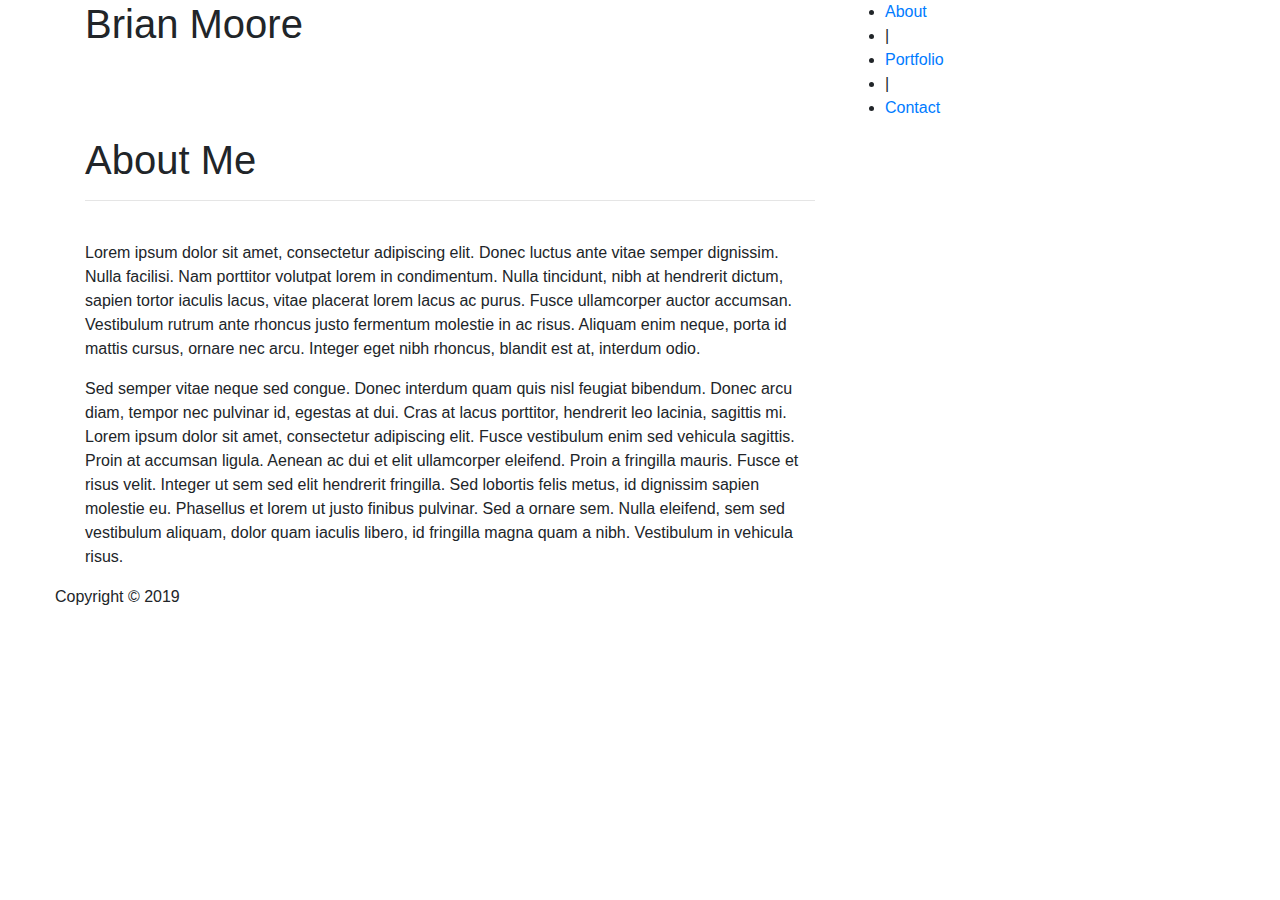
==== index.html @ b818a7c3 "comment move" ====
<!DOCTYPE html>
<html lang="en">
<head>
    <meta charset="UTF-8">
    <meta name="viewport" content="width=device-width, initial-scale=1.0">
    <meta http-equiv="X-UA-Compatible" content="ie=edge">
    <title>About</title>
    <!-- Bootsrap CSS -->
    <link rel="stylesheet" href="https://stackpath.bootstrapcdn.com/bootstrap/4.3.1/css/bootstrap.min.css" integrity="sha384-ggOyR0iXCbMQv3Xipma34MD+dH/1fQ784/j6cY/iJTQUOhcWr7x9JvoRxT2MZw1T" crossorigin="anonymous">
    <!-- custom CSS -->
    <link rel="stylesheet" href="assets/css/style.css">
</head>
<body>
    <div class="container">
        <!-- header -->
        <div id="header" class="row">
            <div id="name" class="col-md-8"><h1>Brian Moore</h1></div>
            <!-- nav links -->
            <div id="nav" class="col-md-4">
                <ul>
                    <li><a href="index.html">About</a></li>
                    <li class="light-grey">|</li>
                    <li><a href="portfolio.html">Portfolio</a></li>
                    <li class="light-grey">|</li>
                    <li><a href="contact.html">Contact</a></li>
                </ul>
            </div>
        </div>
        <!-- main content -->
        <div id="content" class="row">
            <div class="col-md-8">
                <h1 class="section-heading">About Me</h1>
                <hr>
                <img src='https://placehold.it/150' alt=''/>
                <p>Lorem ipsum dolor sit amet, consectetur adipiscing elit. Donec luctus ante vitae semper dignissim. Nulla facilisi. Nam porttitor volutpat lorem in condimentum. Nulla tincidunt, nibh at hendrerit dictum, sapien tortor iaculis lacus, vitae placerat lorem lacus ac purus. Fusce ullamcorper auctor accumsan. Vestibulum rutrum ante rhoncus justo fermentum molestie in ac risus. Aliquam enim neque, porta id mattis cursus, ornare nec arcu. Integer eget nibh rhoncus, blandit est at, interdum odio.</p>
                <p>Sed semper vitae neque sed congue. Donec interdum quam quis nisl feugiat bibendum. Donec arcu diam, tempor nec pulvinar id, egestas at dui. Cras at lacus porttitor, hendrerit leo lacinia, sagittis mi. Lorem ipsum dolor sit amet, consectetur adipiscing elit. Fusce vestibulum enim sed vehicula sagittis. Proin at accumsan ligula. Aenean ac dui et elit ullamcorper eleifend. Proin a fringilla mauris. Fusce et risus velit. Integer ut sem sed elit hendrerit fringilla. Sed lobortis felis metus, id dignissim sapien molestie eu. Phasellus et lorem ut justo finibus pulvinar. Sed a ornare sem. Nulla eleifend, sem sed vestibulum aliquam, dolor quam iaculis libero, id fringilla magna quam a nibh. Vestibulum in vehicula risus.</p>
            </div>
            <div class="col-md-4">
        </div>
        <!-- footer -->
        <div id="footer" class="row">
            <p>Copyright &copy; 2019</p>
        </div>
    </div>
<!-- Boostrap JS  -->
<script src="https://code.jquery.com/jquery-3.3.1.slim.min.js" integrity="sha384-q8i/X+965DzO0rT7abK41JStQIAqVgRVzpbzo5smXKp4YfRvH+8abtTE1Pi6jizo" crossorigin="anonymous"></script>
<script src="https://cdnjs.cloudflare.com/ajax/libs/popper.js/1.14.7/umd/popper.min.js" integrity="sha384-UO2eT0CpHqdSJQ6hJty5KVphtPhzWj9WO1clHTMGa3JDZwrnQq4sF86dIHNDz0W1" crossorigin="anonymous"></script>
<script src="https://stackpath.bootstrapcdn.com/bootstrap/4.3.1/js/bootstrap.min.js" integrity="sha384-JjSmVgyd0p3pXB1rRibZUAYoIIy6OrQ6VrjIEaFf/nJGzIxFDsf4x0xIM+B07jRM" crossorigin="anonymous"></script>
</body>
</html>
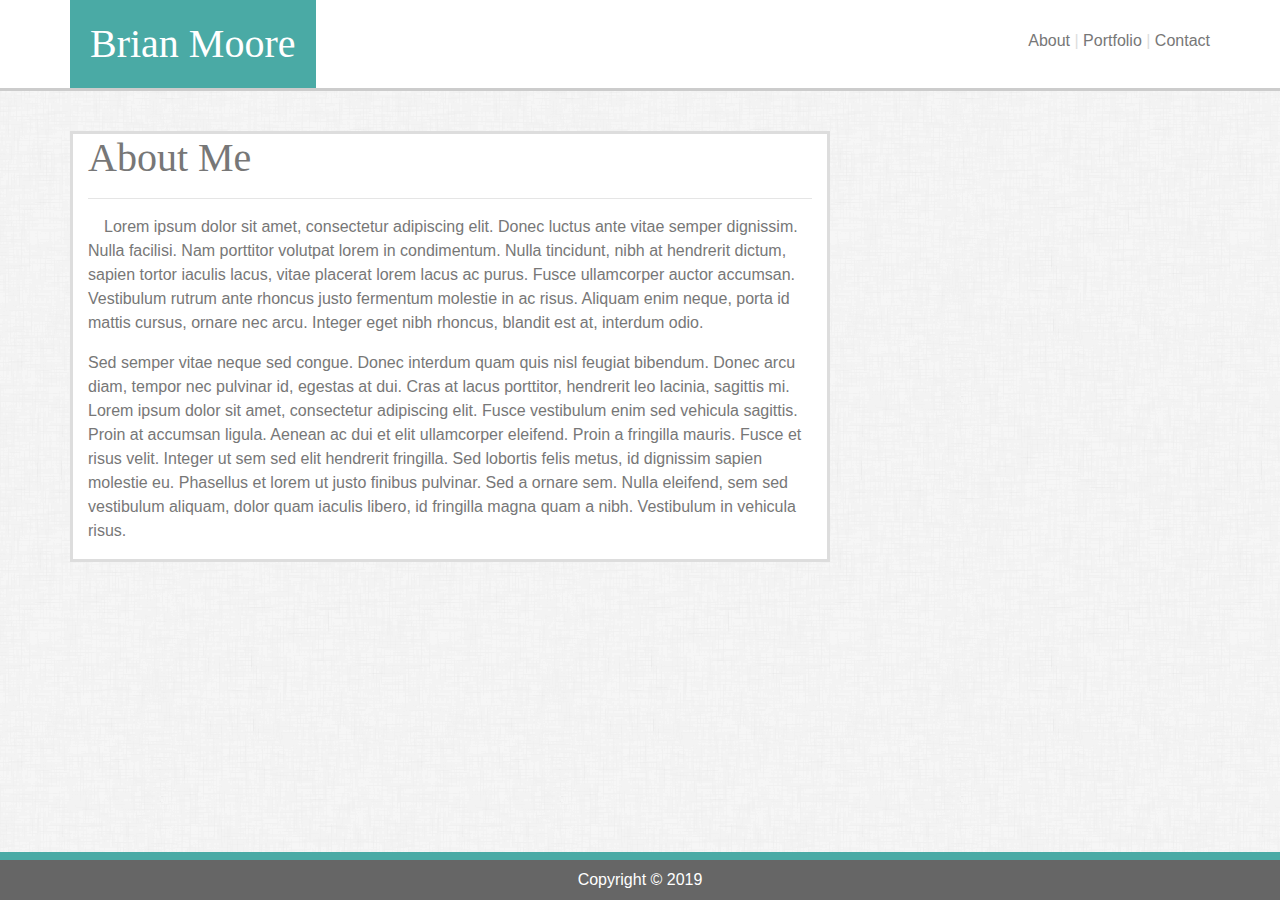
==== commit 69777ec7: "add styles to CSS and about page structure edits" ====
--- a/index.html
+++ b/index.html
@@ -11,13 +11,14 @@
     <link rel="stylesheet" href="assets/css/style.css">
 </head>
 <body>
-    <div class="container">
-        <!-- header -->
-        <div id="header" class="row">
-            <div id="name" class="col-md-8"><h1>Brian Moore</h1></div>
+    <!-- header -->      
+    <div id="header">
+        <div class="container">
+            <div class="row">
+            <div id="namecol" class="col-md-8"><h1 id="name">Brian Moore</h1></div>
             <!-- nav links -->
             <div id="nav" class="col-md-4">
-                <ul>
+                <ul> 
                     <li><a href="index.html">About</a></li>
                     <li class="light-grey">|</li>
                     <li><a href="portfolio.html">Portfolio</a></li>
@@ -25,22 +26,25 @@
                     <li><a href="contact.html">Contact</a></li>
                 </ul>
             </div>
+            </div>
         </div>
-        <!-- main content -->
-        <div id="content" class="row">
-            <div class="col-md-8">
+    </div>
+    <!-- main content -->
+    <div class="container">
+        <div class="row">
+            <div id="content" class="col-md-8">
                 <h1 class="section-heading">About Me</h1>
                 <hr>
                 <img src='https://placehold.it/150' alt=''/>
                 <p>Lorem ipsum dolor sit amet, consectetur adipiscing elit. Donec luctus ante vitae semper dignissim. Nulla facilisi. Nam porttitor volutpat lorem in condimentum. Nulla tincidunt, nibh at hendrerit dictum, sapien tortor iaculis lacus, vitae placerat lorem lacus ac purus. Fusce ullamcorper auctor accumsan. Vestibulum rutrum ante rhoncus justo fermentum molestie in ac risus. Aliquam enim neque, porta id mattis cursus, ornare nec arcu. Integer eget nibh rhoncus, blandit est at, interdum odio.</p>
                 <p>Sed semper vitae neque sed congue. Donec interdum quam quis nisl feugiat bibendum. Donec arcu diam, tempor nec pulvinar id, egestas at dui. Cras at lacus porttitor, hendrerit leo lacinia, sagittis mi. Lorem ipsum dolor sit amet, consectetur adipiscing elit. Fusce vestibulum enim sed vehicula sagittis. Proin at accumsan ligula. Aenean ac dui et elit ullamcorper eleifend. Proin a fringilla mauris. Fusce et risus velit. Integer ut sem sed elit hendrerit fringilla. Sed lobortis felis metus, id dignissim sapien molestie eu. Phasellus et lorem ut justo finibus pulvinar. Sed a ornare sem. Nulla eleifend, sem sed vestibulum aliquam, dolor quam iaculis libero, id fringilla magna quam a nibh. Vestibulum in vehicula risus.</p>
             </div>
-            <div class="col-md-4">
-        </div>
-        <!-- footer -->
-        <div id="footer" class="row">
-            <p>Copyright &copy; 2019</p>
-        </div>
+            <div class="col-md-4"></div>
+        </div>    
+    </div>
+    <!-- footer -->
+    <div id="footer" class="row">
+        <div class="col-md-12">Copyright &copy; 2019</div>
     </div>
 <!-- Boostrap JS  -->
 <script src="https://code.jquery.com/jquery-3.3.1.slim.min.js" integrity="sha384-q8i/X+965DzO0rT7abK41JStQIAqVgRVzpbzo5smXKp4YfRvH+8abtTE1Pi6jizo" crossorigin="anonymous"></script>
--- a/assets/css/style.css
+++ b/assets/css/style.css
@@ -0,0 +1,87 @@
+/* general */
+body {
+    position:relative;
+    min-height: 1vh;
+    background-image: url("../images/dust_scratches.png");
+    background-repeat: repeat;
+    color: #777777;
+    font-family: 'Arial', 'Helvetica Neue', Helvetica, sans-serif;
+}
+h1 {
+    font-family: 'Georgia', Times, 'Times New Roman', serif;
+}
+/* header */
+#header {
+    border-bottom: 3px solid #cccccc;
+    margin-bottom: 40px;
+    background-color: #ffffff;
+}
+#namecol{
+    padding-left: 0 !important;
+}
+#name {
+    color:white;
+    background:#4aaaa5;
+    display:inline-block;
+    padding:.5em;
+    margin:0px;
+}
+#nav a {
+    color: #777777;
+}
+ul {
+    list-style-type: none;
+    margin: 0;
+    padding: 0;
+    position: absolute;
+    top: 33.3%;
+    right:0;
+}
+li {
+    display:inline;
+}
+.light-grey {
+    color: #dddddd;
+}
+/* content */
+img {
+    float:left;
+    margin: 0 1em 1em 0;
+}
+#content {
+    border: 3px solid #dddddd;
+    background-color: #ffffff;
+}
+/* footer */
+#footer {
+    width: 100%;
+    position: fixed;
+    bottom: 0;
+    background-color: #666666;
+    color: #ffffff;
+    border-top: 8px solid #4aaaa5;
+    text-align: center;
+    vertical-align: center;
+    padding:.5em;
+    margin:0;
+}
+/* responsive media queries */
+@media only screen and (max-width: 768px) {
+    #name {
+      display:block;
+      text-align:center;
+    }
+    #header .container {
+        padding:0;
+
+        max-width:100%;
+    }
+    #nav {
+        text-align: center;
+        margin:.5em;
+        padding:.5em;
+    }
+    ul {
+        position: relative;
+    }
+  }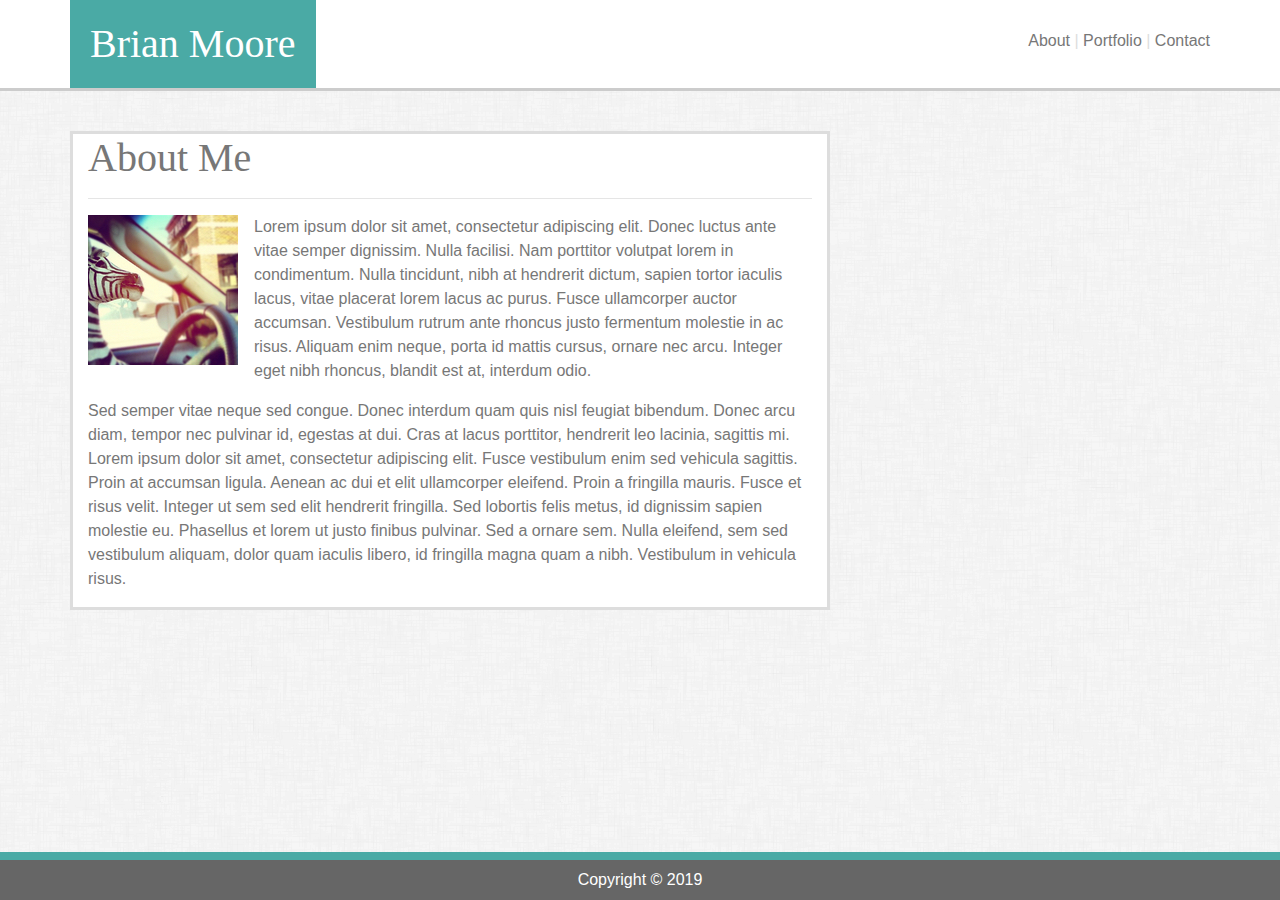
==== commit 59003c52: "replace about image" ====
--- a/index.html
+++ b/index.html
@@ -35,7 +35,7 @@
             <div id="content" class="col-md-8">
                 <h1 class="section-heading">About Me</h1>
                 <hr>
-                <img src='https://placehold.it/150' alt=''/>
+                <img src='assets/images/zebra.jpg' alt='zebra'/>
                 <p>Lorem ipsum dolor sit amet, consectetur adipiscing elit. Donec luctus ante vitae semper dignissim. Nulla facilisi. Nam porttitor volutpat lorem in condimentum. Nulla tincidunt, nibh at hendrerit dictum, sapien tortor iaculis lacus, vitae placerat lorem lacus ac purus. Fusce ullamcorper auctor accumsan. Vestibulum rutrum ante rhoncus justo fermentum molestie in ac risus. Aliquam enim neque, porta id mattis cursus, ornare nec arcu. Integer eget nibh rhoncus, blandit est at, interdum odio.</p>
                 <p>Sed semper vitae neque sed congue. Donec interdum quam quis nisl feugiat bibendum. Donec arcu diam, tempor nec pulvinar id, egestas at dui. Cras at lacus porttitor, hendrerit leo lacinia, sagittis mi. Lorem ipsum dolor sit amet, consectetur adipiscing elit. Fusce vestibulum enim sed vehicula sagittis. Proin at accumsan ligula. Aenean ac dui et elit ullamcorper eleifend. Proin a fringilla mauris. Fusce et risus velit. Integer ut sem sed elit hendrerit fringilla. Sed lobortis felis metus, id dignissim sapien molestie eu. Phasellus et lorem ut justo finibus pulvinar. Sed a ornare sem. Nulla eleifend, sem sed vestibulum aliquam, dolor quam iaculis libero, id fringilla magna quam a nibh. Vestibulum in vehicula risus.</p>
             </div>
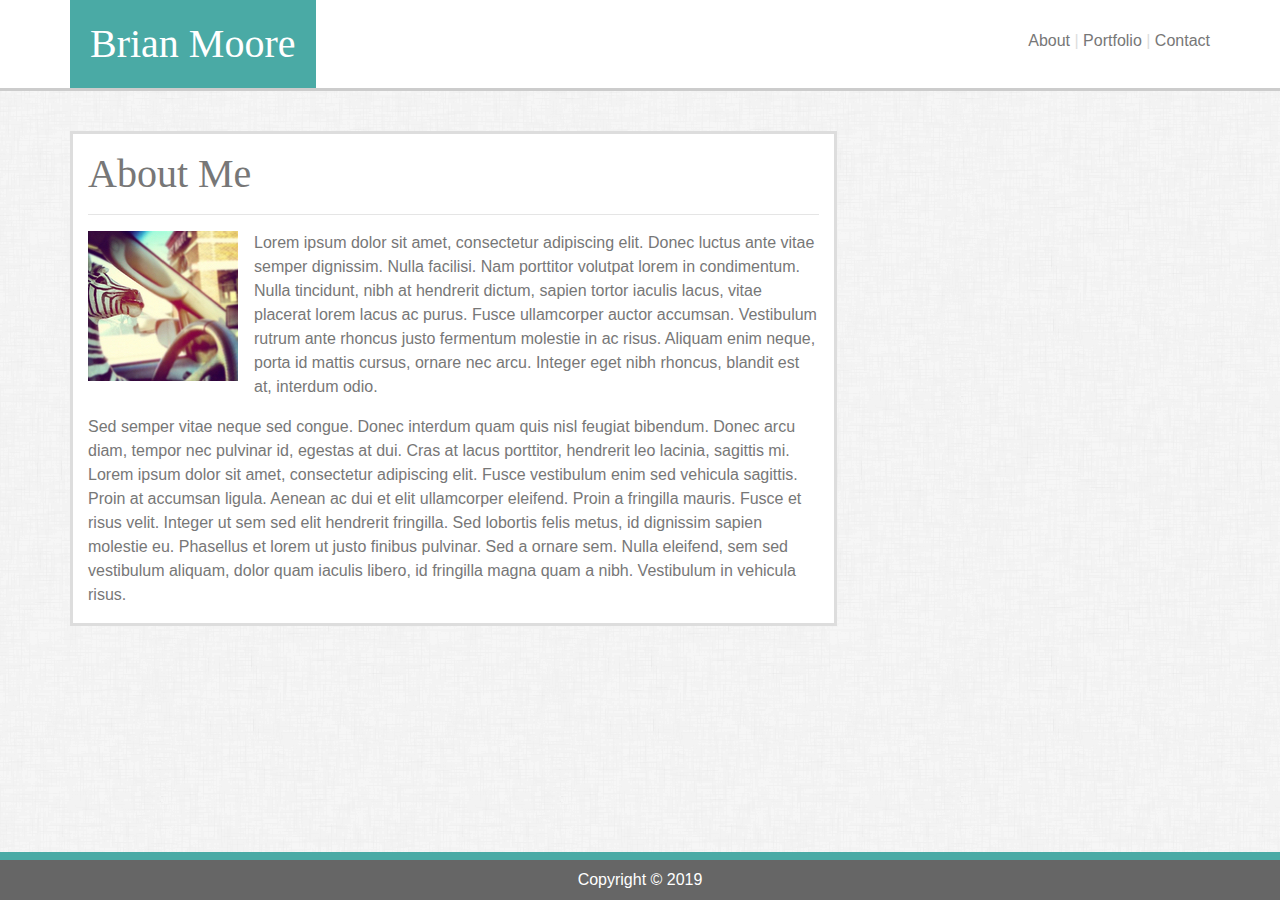
==== commit 9d24e272: "about column size and max width" ====
--- a/index.html
+++ b/index.html
@@ -32,14 +32,14 @@
     <!-- main content -->
     <div class="container">
         <div class="row">
-            <div id="content" class="col-md-8">
+            <div id="content" class="col-md-12 about">
                 <h1 class="section-heading">About Me</h1>
                 <hr>
                 <img src='assets/images/zebra.jpg' alt='zebra'/>
                 <p>Lorem ipsum dolor sit amet, consectetur adipiscing elit. Donec luctus ante vitae semper dignissim. Nulla facilisi. Nam porttitor volutpat lorem in condimentum. Nulla tincidunt, nibh at hendrerit dictum, sapien tortor iaculis lacus, vitae placerat lorem lacus ac purus. Fusce ullamcorper auctor accumsan. Vestibulum rutrum ante rhoncus justo fermentum molestie in ac risus. Aliquam enim neque, porta id mattis cursus, ornare nec arcu. Integer eget nibh rhoncus, blandit est at, interdum odio.</p>
                 <p>Sed semper vitae neque sed congue. Donec interdum quam quis nisl feugiat bibendum. Donec arcu diam, tempor nec pulvinar id, egestas at dui. Cras at lacus porttitor, hendrerit leo lacinia, sagittis mi. Lorem ipsum dolor sit amet, consectetur adipiscing elit. Fusce vestibulum enim sed vehicula sagittis. Proin at accumsan ligula. Aenean ac dui et elit ullamcorper eleifend. Proin a fringilla mauris. Fusce et risus velit. Integer ut sem sed elit hendrerit fringilla. Sed lobortis felis metus, id dignissim sapien molestie eu. Phasellus et lorem ut justo finibus pulvinar. Sed a ornare sem. Nulla eleifend, sem sed vestibulum aliquam, dolor quam iaculis libero, id fringilla magna quam a nibh. Vestibulum in vehicula risus.</p>
             </div>
-            <div class="col-md-4"></div>
+            <!-- <div class="col-md-4"></div> -->
         </div>    
     </div>
     <!-- footer -->
--- a/assets/css/style.css
+++ b/assets/css/style.css
@@ -1,7 +1,7 @@
 /* general */
 body {
     position:relative;
-    min-height: 1vh;
+    /* min-height: 1vh; */
     background-image: url("../images/dust_scratches.png");
     background-repeat: repeat;
     color: #777777;
@@ -17,7 +17,7 @@
     background-color: #ffffff;
 }
 #namecol{
-    padding-left: 0 !important;
+    padding-left: 0;
 }
 #name {
     color:white;
@@ -52,6 +52,9 @@
     border: 3px solid #dddddd;
     background-color: #ffffff;
 }
+.section-heading {
+    margin-top:.4em;
+}
 /* footer */
 #footer {
     width: 100%;
@@ -64,16 +67,62 @@
     vertical-align: center;
     padding:.5em;
     margin:0;
+    z-index:5;
+}
+/* about */
+.about {
+    max-width:767px !important;
+}
+/* contact */
+.contact {
+    max-width:767px !important;
+}
+.btn {
+    background-color: #4aaaa5;
+    border: none;
+    border-radius: 0;
+    padding:.5em 1em;
+    margin-bottom:1em;
+}
+.btn:hover {
+    background-color: #4aaaa5;
+    opacity: .75;
+}
+/* portfolio */
+#gallery {
+    width: 100%;
+    margin-bottom:1em;
+}
+#gallery a {
+    margin: .5em;
+    position:relative;
+}
+img.thumbnailimg {
+    padding:0;
+    margin:0;
+    float:none;
+    height:300px;
+    width:300px;
+}
+.banner {
+    position:absolute;
+    width: 100%;
+    bottom:1em;
+    left:0;
+    z-index:2;
+    color: #ffffff;
+    background-color: #4aaaa5;
+    text-align:center;
+    padding: 1em 0em;
 }
 /* responsive media queries */
-@media only screen and (max-width: 768px) {
+@media only screen and (max-width: 767px) {
     #name {
       display:block;
       text-align:center;
     }
     #header .container {
         padding:0;
-
         max-width:100%;
     }
     #nav {
@@ -82,6 +131,6 @@
         padding:.5em;
     }
     ul {
-        position: relative;
+        position: static;
     }
   }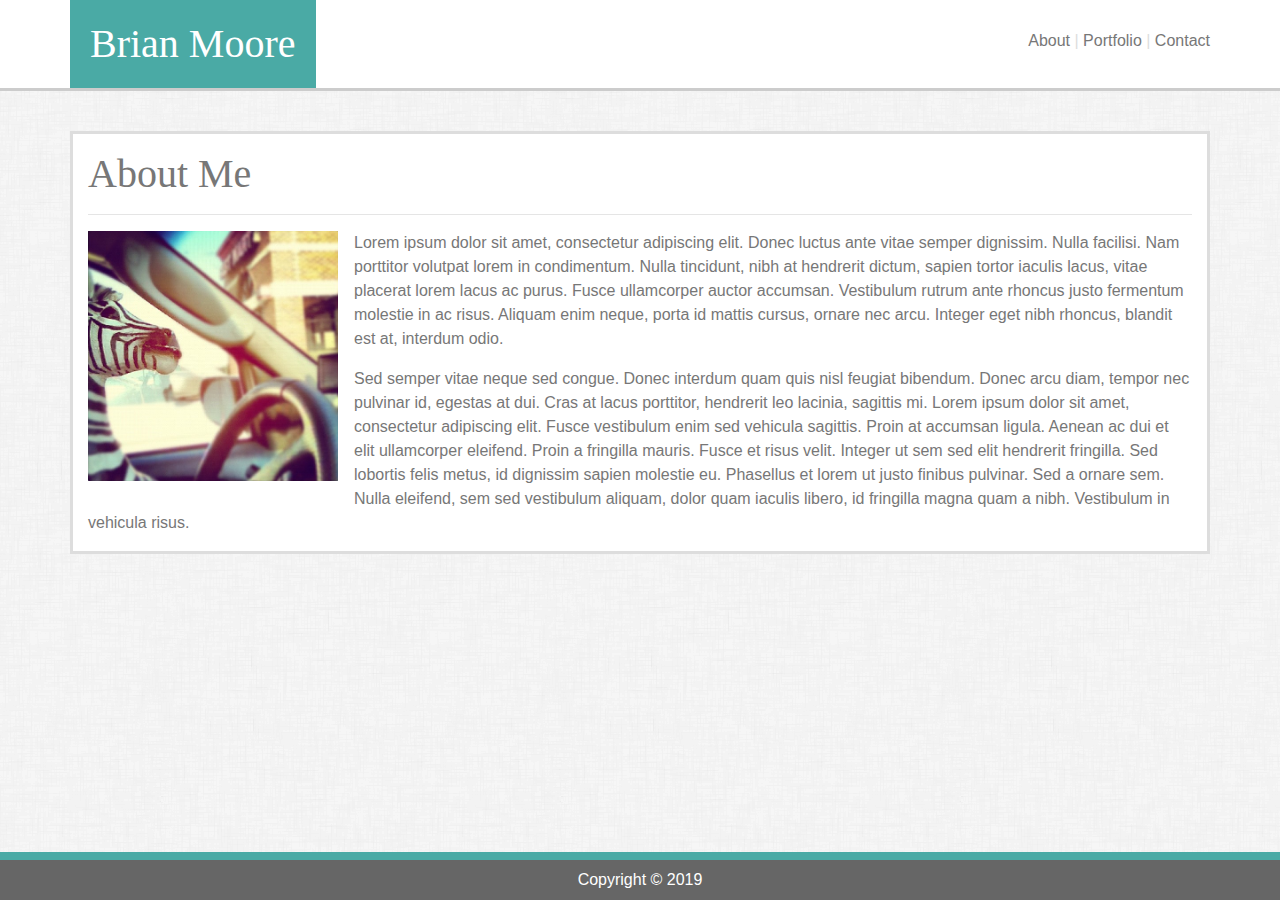
==== commit 04613335: "about image resonsive styles, update image size" ====
--- a/index.html
+++ b/index.html
@@ -32,10 +32,12 @@
     <!-- main content -->
     <div class="container">
         <div class="row">
-            <div id="content" class="col-md-12 about">
+            <div id="content" class="col-md-12">
                 <h1 class="section-heading">About Me</h1>
                 <hr>
-                <img src='assets/images/zebra.jpg' alt='zebra'/>
+                <div class="aboutimgframe">
+                <img src='assets/images/zebra.jpg' class="aboutimg" alt='zebra'/>
+                </div>
                 <p>Lorem ipsum dolor sit amet, consectetur adipiscing elit. Donec luctus ante vitae semper dignissim. Nulla facilisi. Nam porttitor volutpat lorem in condimentum. Nulla tincidunt, nibh at hendrerit dictum, sapien tortor iaculis lacus, vitae placerat lorem lacus ac purus. Fusce ullamcorper auctor accumsan. Vestibulum rutrum ante rhoncus justo fermentum molestie in ac risus. Aliquam enim neque, porta id mattis cursus, ornare nec arcu. Integer eget nibh rhoncus, blandit est at, interdum odio.</p>
                 <p>Sed semper vitae neque sed congue. Donec interdum quam quis nisl feugiat bibendum. Donec arcu diam, tempor nec pulvinar id, egestas at dui. Cras at lacus porttitor, hendrerit leo lacinia, sagittis mi. Lorem ipsum dolor sit amet, consectetur adipiscing elit. Fusce vestibulum enim sed vehicula sagittis. Proin at accumsan ligula. Aenean ac dui et elit ullamcorper eleifend. Proin a fringilla mauris. Fusce et risus velit. Integer ut sem sed elit hendrerit fringilla. Sed lobortis felis metus, id dignissim sapien molestie eu. Phasellus et lorem ut justo finibus pulvinar. Sed a ornare sem. Nulla eleifend, sem sed vestibulum aliquam, dolor quam iaculis libero, id fringilla magna quam a nibh. Vestibulum in vehicula risus.</p>
             </div>
@@ -43,7 +45,7 @@
         </div>    
     </div>
     <!-- footer -->
-    <div id="footer" class="row">
+    <div id="footer" class="row clearfix">
         <div class="col-md-12">Copyright &copy; 2019</div>
     </div>
 <!-- Boostrap JS  -->
--- a/assets/css/style.css
+++ b/assets/css/style.css
@@ -1,7 +1,6 @@
 /* general */
 body {
     position:relative;
-    /* min-height: 1vh; */
     background-image: url("../images/dust_scratches.png");
     background-repeat: repeat;
     color: #777777;
@@ -44,10 +43,6 @@
     color: #dddddd;
 }
 /* content */
-img {
-    float:left;
-    margin: 0 1em 1em 0;
-}
 #content {
     border: 3px solid #dddddd;
     background-color: #ffffff;
@@ -72,6 +67,16 @@
 /* about */
 .about {
     max-width:767px !important;
+}
+.aboutimg {
+    max-width:100%;
+}
+.aboutimgframe {
+    margin: 0 1em 1em 0;
+    float:left;
+    max-width:250px;
+    position:relative;
+    display:inline;
 }
 /* contact */
 .contact {
@@ -133,4 +138,8 @@
     ul {
         position: static;
     }
+    .aboutimgframe {
+        max-width:500px;
+        margin: 0 auto;
+    }
   }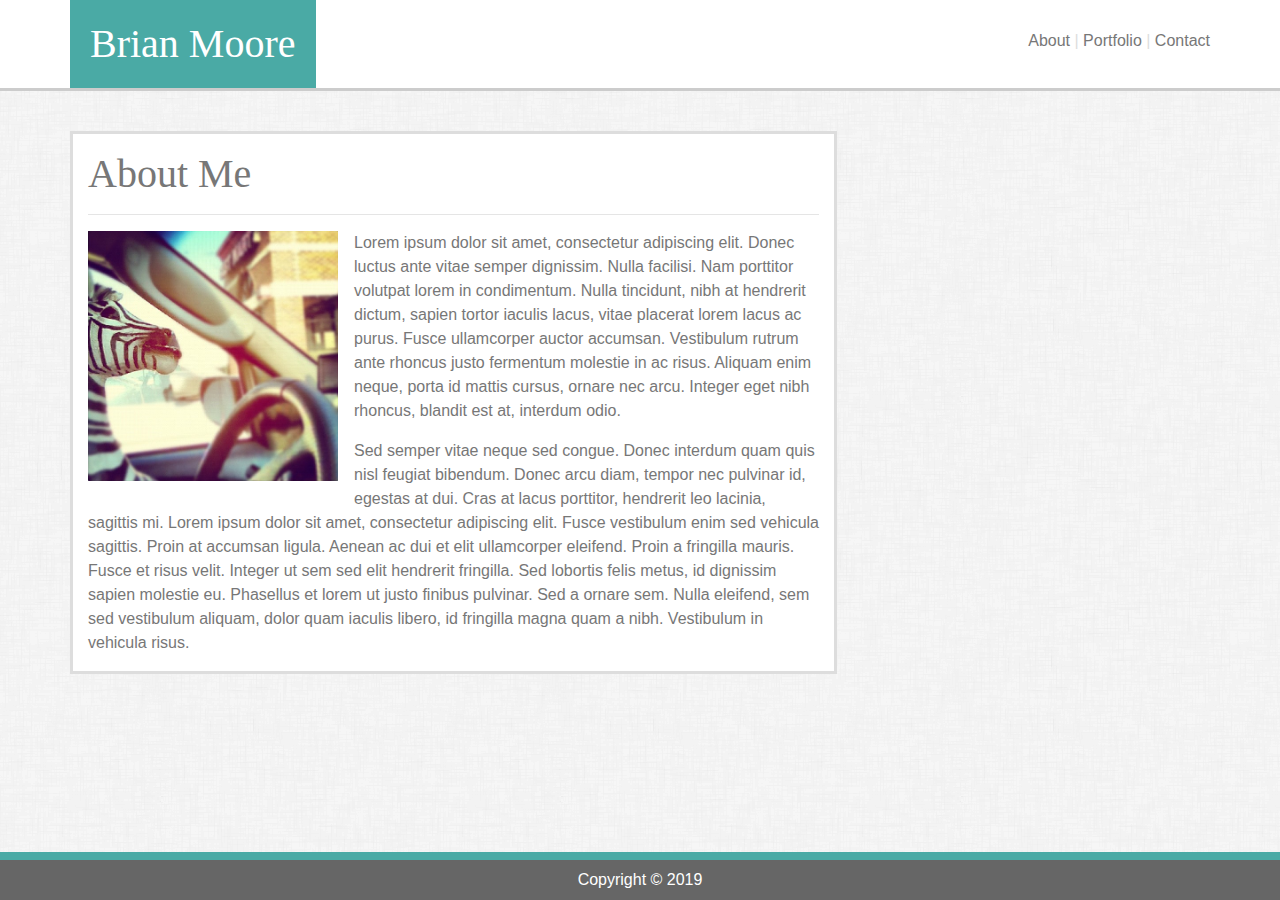
==== commit da1d32bf: "about content max width class" ====
--- a/index.html
+++ b/index.html
@@ -32,7 +32,7 @@
     <!-- main content -->
     <div class="container">
         <div class="row">
-            <div id="content" class="col-md-12">
+            <div id="content" class="col-md-12 about">
                 <h1 class="section-heading">About Me</h1>
                 <hr>
                 <div class="aboutimgframe">
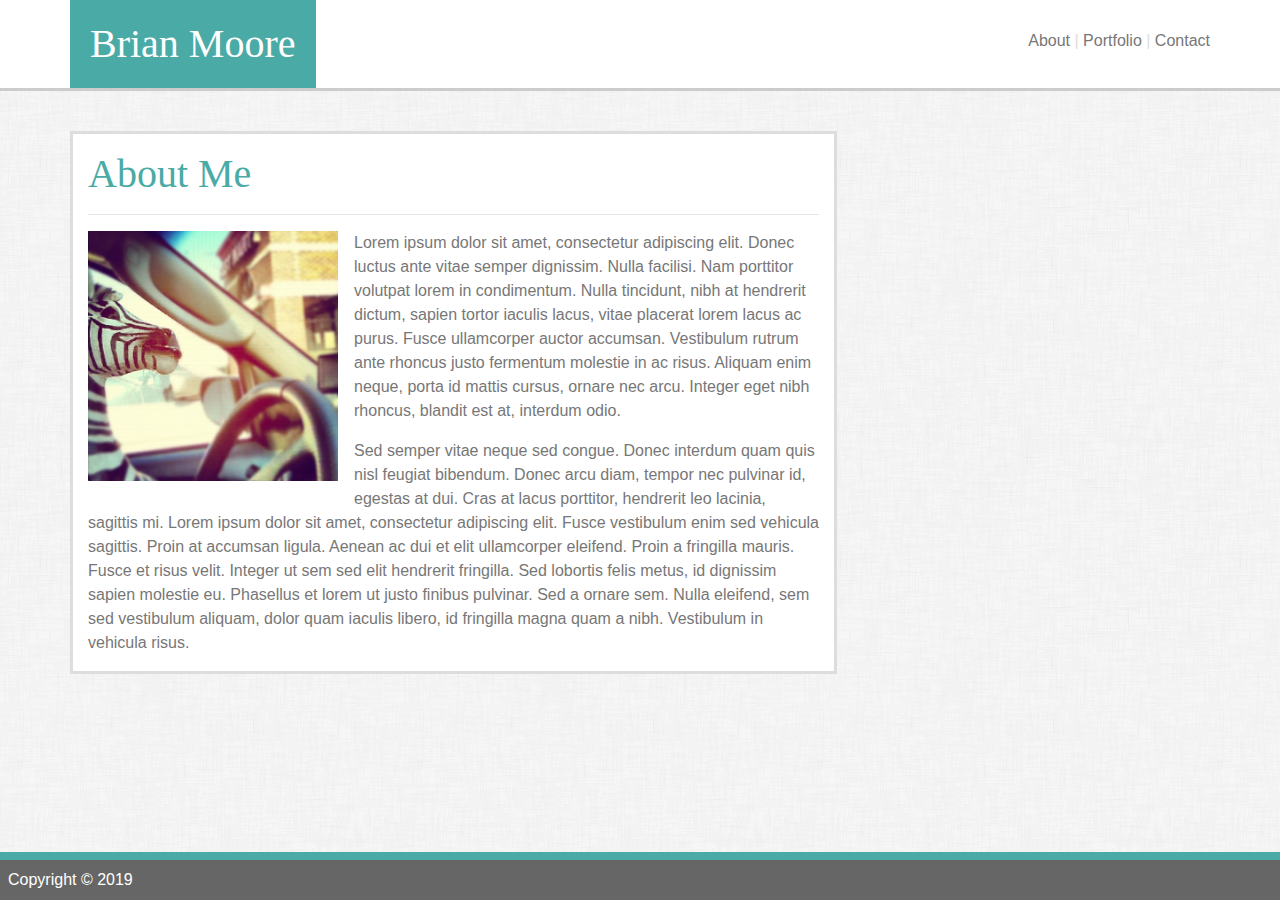
==== commit 3694f110: "remove unneeded footer class" ====
--- a/index.html
+++ b/index.html
@@ -41,12 +41,11 @@
                 <p>Lorem ipsum dolor sit amet, consectetur adipiscing elit. Donec luctus ante vitae semper dignissim. Nulla facilisi. Nam porttitor volutpat lorem in condimentum. Nulla tincidunt, nibh at hendrerit dictum, sapien tortor iaculis lacus, vitae placerat lorem lacus ac purus. Fusce ullamcorper auctor accumsan. Vestibulum rutrum ante rhoncus justo fermentum molestie in ac risus. Aliquam enim neque, porta id mattis cursus, ornare nec arcu. Integer eget nibh rhoncus, blandit est at, interdum odio.</p>
                 <p>Sed semper vitae neque sed congue. Donec interdum quam quis nisl feugiat bibendum. Donec arcu diam, tempor nec pulvinar id, egestas at dui. Cras at lacus porttitor, hendrerit leo lacinia, sagittis mi. Lorem ipsum dolor sit amet, consectetur adipiscing elit. Fusce vestibulum enim sed vehicula sagittis. Proin at accumsan ligula. Aenean ac dui et elit ullamcorper eleifend. Proin a fringilla mauris. Fusce et risus velit. Integer ut sem sed elit hendrerit fringilla. Sed lobortis felis metus, id dignissim sapien molestie eu. Phasellus et lorem ut justo finibus pulvinar. Sed a ornare sem. Nulla eleifend, sem sed vestibulum aliquam, dolor quam iaculis libero, id fringilla magna quam a nibh. Vestibulum in vehicula risus.</p>
             </div>
-            <!-- <div class="col-md-4"></div> -->
         </div>    
     </div>
     <!-- footer -->
     <div id="footer" class="row clearfix">
-        <div class="col-md-12">Copyright &copy; 2019</div>
+        <div>Copyright &copy; 2019</div>
     </div>
 <!-- Boostrap JS  -->
 <script src="https://code.jquery.com/jquery-3.3.1.slim.min.js" integrity="sha384-q8i/X+965DzO0rT7abK41JStQIAqVgRVzpbzo5smXKp4YfRvH+8abtTE1Pi6jizo" crossorigin="anonymous"></script>
--- a/assets/css/style.css
+++ b/assets/css/style.css
@@ -46,9 +46,11 @@
 #content {
     border: 3px solid #dddddd;
     background-color: #ffffff;
+    margin-bottom:4em;
 }
 .section-heading {
     margin-top:.4em;
+    color: #4aaaa5;
 }
 /* footer */
 #footer {
@@ -66,7 +68,7 @@
 }
 /* about */
 .about {
-    max-width:767px !important;
+    max-width:767px;
 }
 .aboutimg {
     max-width:100%;
@@ -80,7 +82,7 @@
 }
 /* contact */
 .contact {
-    max-width:767px !important;
+    max-width:767px;
 }
 .btn {
     background-color: #4aaaa5;
@@ -94,6 +96,9 @@
     opacity: .75;
 }
 /* portfolio */
+.portfolio {
+    max-width:767px;
+}
 #gallery {
     width: 100%;
     margin-bottom:1em;
@@ -102,12 +107,17 @@
     margin: .5em;
     position:relative;
 }
+.thumbnail {
+    max-width: 300px;
+    display:inline-block;
+}
 img.thumbnailimg {
     padding:0;
     margin:0;
     float:none;
-    height:300px;
-    width:300px;
+    max-width:100%;
+    /* height:300px;
+    width:300px; */
 }
 .banner {
     position:absolute;
@@ -142,4 +152,11 @@
         max-width:500px;
         margin: 0 auto;
     }
+    .thumbnail {
+        max-width:500px;
+        margin: 0 auto;
+    }
+    #gallery a {
+        margin-bottom: 1em;
+    }
   }